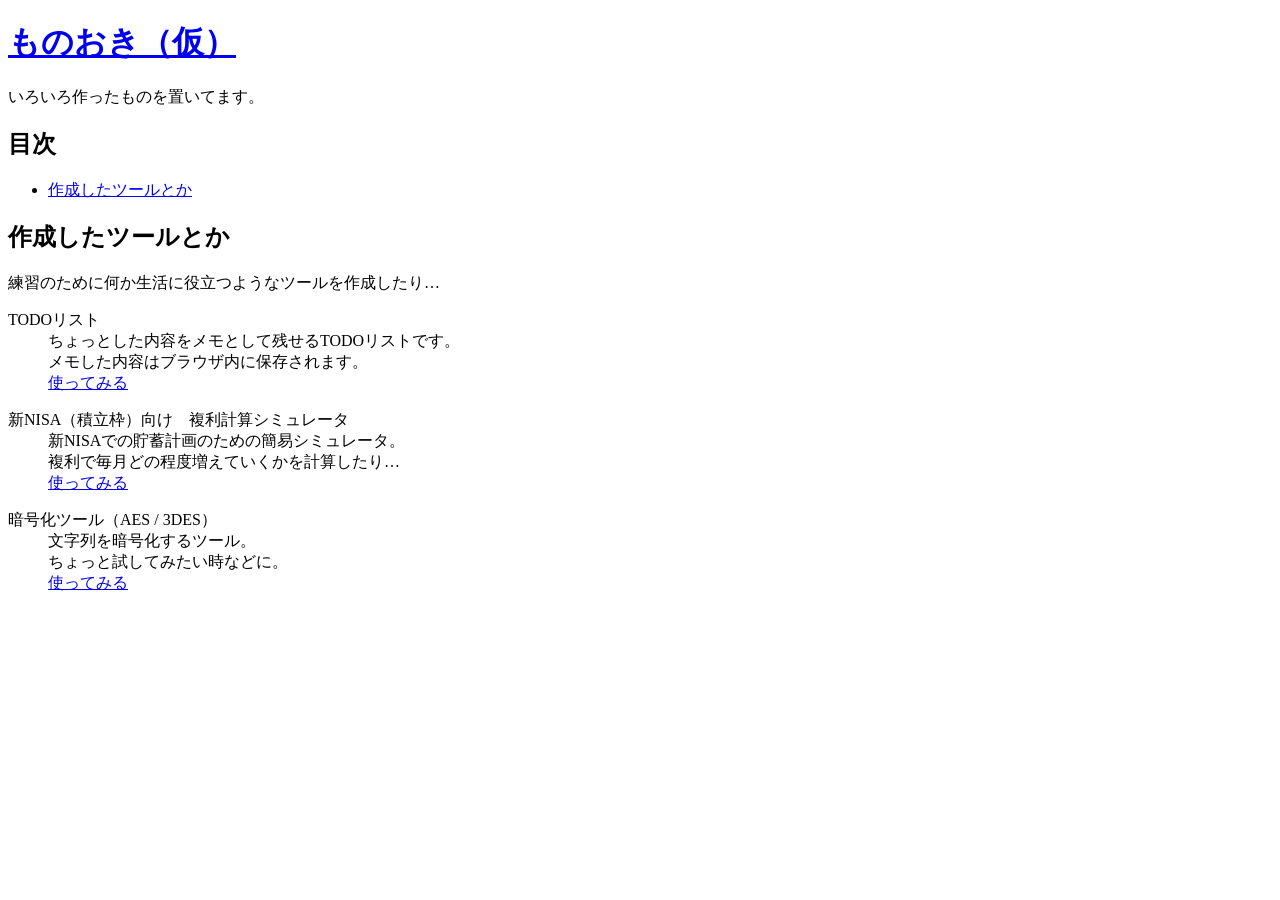
==== index.html @ 2b41551d "ヘッダーの共通化" ====
<!DOCTYPE html>
<html lang="ja">

<head>
  <meta charset="utf-8">
  <meta name="viewport" content="width=device-width, initial-scale=1.0">
  <title>ものおき（仮）</title>
  <link rel="stylesheet" href="assets/css/base_style.css">
</head>

<body>
  <div id="header"></div>
  <div class="page-info">
    <p class="description">いろいろ作ったものを置いてます。</p>
  </div>

  <main class="container">
    <nav>
      <h2>目次</h2>
      <ul>
        <li><a href="#tools">作成したツールとか</a></li>
      </ul>
    </nav>
    <section id="tools">
      <h2>作成したツールとか</h2>
      <p>練習のために何か生活に役立つようなツールを作成したり…</p>
      <div class="menu">
        <div class="item">
          <dl>
            <dt>TODOリスト</dt>
            <dd>
              ちょっとした内容をメモとして残せるTODOリストです。<br>
              メモした内容はブラウザ内に保存されます。<br>
              <a href="tool/todo_list.html">使ってみる</a>
            </dd>
          </dl>
        </div>
      <div class="menu">
        <div class="item">
          <dl>
            <dt>新NISA（積立枠）向け　複利計算シミュレータ</dt>
            <dd>
              新NISAでの貯蓄計画のための簡易シミュレータ。<br>
              複利で毎月どの程度増えていくかを計算したり…<br>
              <a href="tool/nisa_simulator.html">使ってみる</a>
            </dd>
          </dl>
        </div>
        <div class="item">
          <dl>
            <dt>暗号化ツール（AES / 3DES）</dt>
            <dd>
              文字列を暗号化するツール。<br>
              ちょっと試してみたい時などに。<br>
              <a href="tool/crypto_encoder.html">使ってみる</a>
            </dd>
          </dl>
        </div>
      </div>
    </section>
  </main>
  <script src="assets/js/header.js"></script>
  <script src="assets/js/base.js"></script>
</body>

</html>
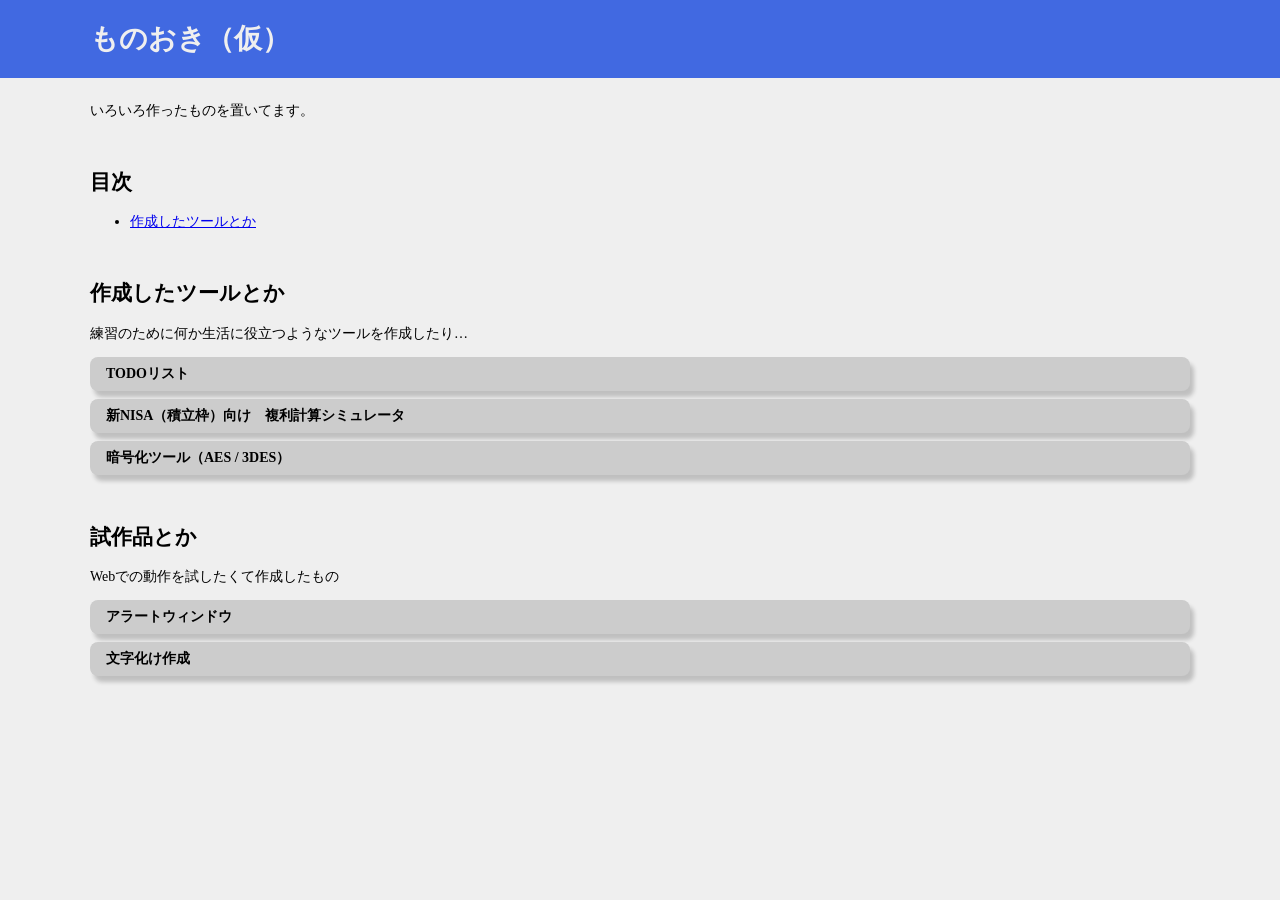
==== commit 075332fa: "ホームに試作品のメニューを追加" ====
--- a/index.html
+++ b/index.html
@@ -21,40 +21,69 @@
         <li><a href="#tools">作成したツールとか</a></li>
       </ul>
     </nav>
+    <!-- ツール系のリスト  -->
     <section id="tools">
-      <h2>作成したツールとか</h2>
-      <p>練習のために何か生活に役立つようなツールを作成したり…</p>
+      <!-- 試作品のリスト -->
+      <section id="tools">
+        <h2>作成したツールとか</h2>
+        <p>練習のために何か生活に役立つようなツールを作成したり…</p>
+        <div class="menu">
+          <div class="item">
+            <dl>
+              <dt>TODOリスト</dt>
+              <dd>
+                ちょっとした内容をメモとして残せるTODOリストです。<br>
+                メモした内容はブラウザ内に保存されます。<br>
+                <a href="tool/todo_list.html">使ってみる</a>
+              </dd>
+            </dl>
+          </div>
+          <div class="menu">
+            <div class="item">
+              <dl>
+                <dt>新NISA（積立枠）向け　複利計算シミュレータ</dt>
+                <dd>
+                  新NISAでの貯蓄計画のための簡易シミュレータ。<br>
+                  複利で毎月どの程度増えていくかを計算したり…<br>
+                  <a href="tool/nisa_simulator.html">使ってみる</a>
+                </dd>
+              </dl>
+            </div>
+            <div class="item">
+              <dl>
+                <dt>暗号化ツール（AES / 3DES）</dt>
+                <dd>
+                  文字列を暗号化するツール。<br>
+                  ちょっと試してみたい時などに。<br>
+                  <a href="tool/crypto_encoder.html">使ってみる</a>
+                </dd>
+              </dl>
+            </div>
+          </div>
+        </div>
+      </section>
+      <h2>試作品とか</h2>
+      <p>Webでの動作を試したくて作成したもの</p>
       <div class="menu">
         <div class="item">
           <dl>
-            <dt>TODOリスト</dt>
+            <dt>アラートウィンドウ</dt>
             <dd>
-              ちょっとした内容をメモとして残せるTODOリストです。<br>
-              メモした内容はブラウザ内に保存されます。<br>
-              <a href="tool/todo_list.html">使ってみる</a>
+              通知用のウィンドウなどの試作品<br>
+              <a href="sandbox/iroiro_alert.html">使ってみる</a>
             </dd>
           </dl>
         </div>
-      <div class="menu">
-        <div class="item">
-          <dl>
-            <dt>新NISA（積立枠）向け　複利計算シミュレータ</dt>
-            <dd>
-              新NISAでの貯蓄計画のための簡易シミュレータ。<br>
-              複利で毎月どの程度増えていくかを計算したり…<br>
-              <a href="tool/nisa_simulator.html">使ってみる</a>
-            </dd>
-          </dl>
-        </div>
-        <div class="item">
-          <dl>
-            <dt>暗号化ツール（AES / 3DES）</dt>
-            <dd>
-              文字列を暗号化するツール。<br>
-              ちょっと試してみたい時などに。<br>
-              <a href="tool/crypto_encoder.html">使ってみる</a>
-            </dd>
-          </dl>
+        <div class="menu">
+          <div class="item">
+            <dl>
+              <dt>文字化け作成</dt>
+              <dd>
+                文章を文字化け風に変換するツール<br>
+                <a href="sandbox/mojibakeee.html">使ってみる</a>
+              </dd>
+            </dl>
+          </div>
         </div>
       </div>
     </section>
--- a/assets/css/base_style.css
+++ b/assets/css/base_style.css
@@ -0,0 +1,97 @@
+/* 全体 */
+body {
+  margin: 0;
+  font-family: "Meiryo";
+  font-size: 14px;
+  background: #efefef;
+}
+.container {
+  max-width: 1100px;
+  margin: 48px auto;
+  padding: 0 48px;
+}
+
+/* ページの見出し */
+header {
+  background: royalblue;
+  color: #efefef;
+  padding: 4px 32px;
+}
+header .title {
+  max-width: 1100px;
+  margin: 16px auto;
+}
+header .title a {
+  color: inherit;
+  text-decoration: none;
+}
+.page-info {
+  margin: 24px auto;
+}
+.page-info .title {
+  max-width: 1100px;
+  margin: 0 auto;
+}
+.page-info .description {
+  max-width: 1100px;
+  margin: 16px auto;
+}
+section {
+  margin: 3rem auto;
+}
+
+/* 入力欄 */
+input {
+  padding: 4px 8px;
+  border: 1px solid #777;
+  border-radius: 8px;
+}
+button {
+  padding: 4px 8px;
+  border: 1px solid #777;
+  border-radius: 8px;
+  background-color: cornflowerblue;
+}
+
+/* メニュー（アコーディオン） */
+.menu .item {
+  border-radius: 8px;
+  box-shadow: 4px 6px 4px rgba(0,0,0,0.2);
+  background-color: #ccc;
+}
+.menu .item.appear {
+  animation: 0.3s fadeIn;
+  background-color: cornflowerblue;
+}
+.menu .item.appear dd {
+  display: block;
+  animation: 0.3s fadeIn;
+}
+.menu dl {
+  margin: 8px;
+}
+.menu dt {
+  padding: 8px;
+  cursor: pointer;
+  user-select: none;
+  position: relative;
+  font-weight: bold;
+}
+.menu dd {
+  padding: 8px;
+  margin: 0;
+  display: none;
+}
+
+
+@keyframes fadeIn {
+  0% {
+    opacity: 0;
+    transform: translateY(-10px);
+  }
+  100% {
+    opacity: 1;
+    transform: none;
+  }
+}
+
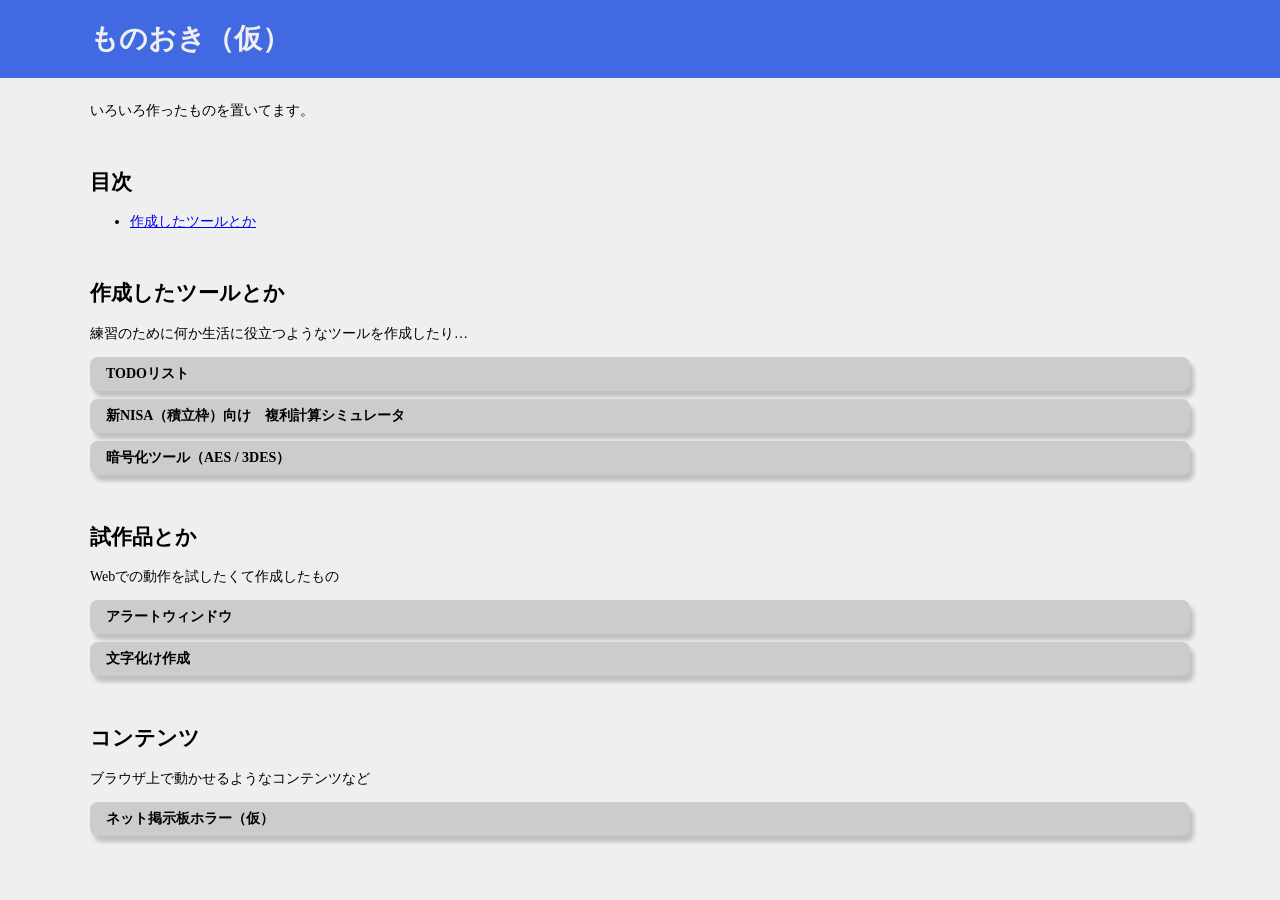
==== commit d7359771: "BBSホラーを作成" ====
--- a/index.html
+++ b/index.html
@@ -23,45 +23,45 @@
     </nav>
     <!-- ツール系のリスト  -->
     <section id="tools">
-      <!-- 試作品のリスト -->
-      <section id="tools">
-        <h2>作成したツールとか</h2>
-        <p>練習のために何か生活に役立つようなツールを作成したり…</p>
+      <h2>作成したツールとか</h2>
+      <p>練習のために何か生活に役立つようなツールを作成したり…</p>
+      <div class="menu">
+        <div class="item">
+          <dl>
+            <dt>TODOリスト</dt>
+            <dd>
+              ちょっとした内容をメモとして残せるTODOリストです。<br>
+              メモした内容はブラウザ内に保存されます。<br>
+              <a href="tool/todo_list.html">使ってみる</a>
+            </dd>
+          </dl>
+        </div>
         <div class="menu">
           <div class="item">
             <dl>
-              <dt>TODOリスト</dt>
+              <dt>新NISA（積立枠）向け　複利計算シミュレータ</dt>
               <dd>
-                ちょっとした内容をメモとして残せるTODOリストです。<br>
-                メモした内容はブラウザ内に保存されます。<br>
-                <a href="tool/todo_list.html">使ってみる</a>
+                新NISAでの貯蓄計画のための簡易シミュレータ。<br>
+                複利で毎月どの程度増えていくかを計算したり…<br>
+                <a href="tool/nisa_simulator.html">使ってみる</a>
               </dd>
             </dl>
           </div>
-          <div class="menu">
-            <div class="item">
-              <dl>
-                <dt>新NISA（積立枠）向け　複利計算シミュレータ</dt>
-                <dd>
-                  新NISAでの貯蓄計画のための簡易シミュレータ。<br>
-                  複利で毎月どの程度増えていくかを計算したり…<br>
-                  <a href="tool/nisa_simulator.html">使ってみる</a>
-                </dd>
-              </dl>
-            </div>
-            <div class="item">
-              <dl>
-                <dt>暗号化ツール（AES / 3DES）</dt>
-                <dd>
-                  文字列を暗号化するツール。<br>
-                  ちょっと試してみたい時などに。<br>
-                  <a href="tool/crypto_encoder.html">使ってみる</a>
-                </dd>
-              </dl>
-            </div>
+          <div class="item">
+            <dl>
+              <dt>暗号化ツール（AES / 3DES）</dt>
+              <dd>
+                文字列を暗号化するツール。<br>
+                ちょっと試してみたい時などに。<br>
+                <a href="tool/crypto_encoder.html">使ってみる</a>
+              </dd>
+            </dl>
           </div>
         </div>
-      </section>
+      </div>
+    </section>
+    <!-- 試作品のリスト -->
+    <section id="sandbox">
       <h2>試作品とか</h2>
       <p>Webでの動作を試したくて作成したもの</p>
       <div class="menu">
@@ -70,7 +70,7 @@
             <dt>アラートウィンドウ</dt>
             <dd>
               通知用のウィンドウなどの試作品<br>
-              <a href="sandbox/iroiro_alert.html">使ってみる</a>
+              <a href="sandbox/iroiro_notify.html">使ってみる</a>
             </dd>
           </dl>
         </div>
@@ -87,6 +87,22 @@
         </div>
       </div>
     </section>
+    <!-- コンテンツのリスト -->
+    <section id="sandbox">
+      <h2>コンテンツ</h2>
+      <p>ブラウザ上で動かせるようなコンテンツなど</p>
+      <div class="menu">
+        <div class="item">
+          <dl>
+            <dt>ネット掲示板ホラー（仮）</dt>
+            <dd>
+              ネット掲示板をテーマにしたホラー作品<br>
+              <a href="work/01_bbs.html">表示</a>
+            </dd>
+          </dl>
+        </div>
+      </div>
+    </section>
   </main>
   <script src="assets/js/header.js"></script>
   <script src="assets/js/base.js"></script>
--- a/assets/css/base_style.css
+++ b/assets/css/base_style.css
@@ -50,7 +50,7 @@
   padding: 4px 8px;
   border: 1px solid #777;
   border-radius: 8px;
-  background-color: cornflowerblue;
+  background-color: #abc;
 }
 
 /* メニュー（アコーディオン） */
@@ -83,7 +83,6 @@
   display: none;
 }
 
-
 @keyframes fadeIn {
   0% {
     opacity: 0;
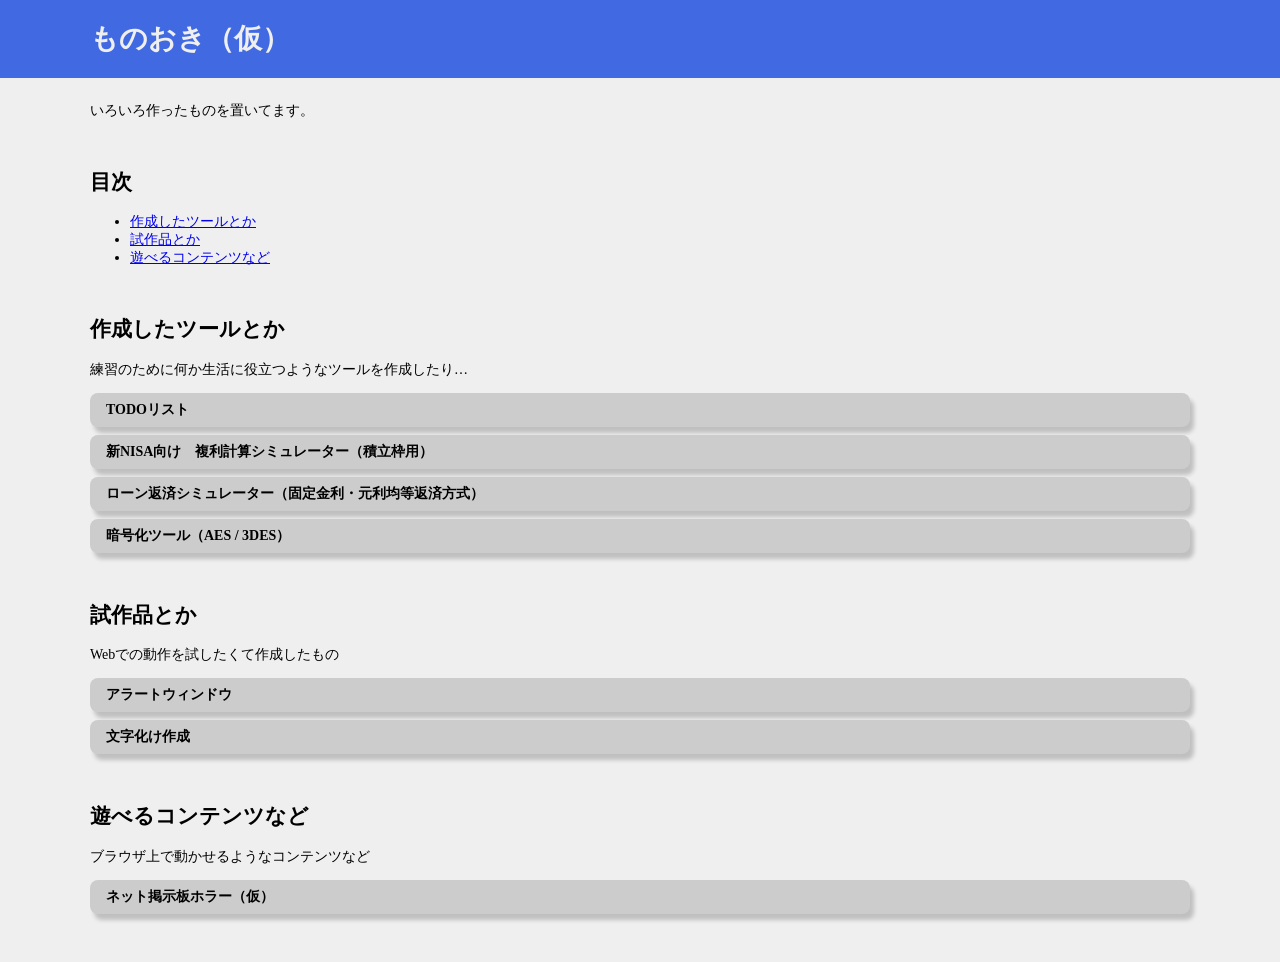
==== commit 5fd9438d: "ローン返済シミュレータの実装" ====
--- a/index.html
+++ b/index.html
@@ -19,6 +19,8 @@
       <h2>目次</h2>
       <ul>
         <li><a href="#tools">作成したツールとか</a></li>
+        <li><a href="#sandbox">試作品とか</a></li>
+        <li><a href="#work">遊べるコンテンツなど</a></li>
       </ul>
     </nav>
     <!-- ツール系のリスト  -->
@@ -36,28 +38,37 @@
             </dd>
           </dl>
         </div>
-        <div class="menu">
-          <div class="item">
-            <dl>
-              <dt>新NISA（積立枠）向け　複利計算シミュレータ</dt>
-              <dd>
-                新NISAでの貯蓄計画のための簡易シミュレータ。<br>
-                複利で毎月どの程度増えていくかを計算したり…<br>
-                <a href="tool/nisa_simulator.html">使ってみる</a>
-              </dd>
-            </dl>
-          </div>
-          <div class="item">
-            <dl>
-              <dt>暗号化ツール（AES / 3DES）</dt>
-              <dd>
-                文字列を暗号化するツール。<br>
-                ちょっと試してみたい時などに。<br>
-                <a href="tool/crypto_encoder.html">使ってみる</a>
-              </dd>
-            </dl>
-          </div>
+        <div class="item">
+          <dl>
+            <dt>新NISA向け　複利計算シミュレーター（積立枠用）</dt>
+            <dd>
+              新NISAでの貯蓄計画のための簡易シミュレーター。<br>
+              複利で毎月どの程度増えていくかを計算したり…<br>
+              <a href="tool/nisa_simulator.html">使ってみる</a>
+            </dd>
+          </dl>
         </div>
+        <div class="item">
+          <dl>
+            <dt>ローン返済シミュレーター（固定金利・元利均等返済方式）</dt>
+            <dd>
+              住宅ローン返済のイメージをつかむために作成したシミュレーター。<br>
+              繰り上げ返済のタイミングなどを計画する際にも役立つかも…<br>
+              <a href="tool/loan_simulator.html">使ってみる</a>
+            </dd>
+          </dl>
+        </div>
+        <div class="item">
+          <dl>
+            <dt>暗号化ツール（AES / 3DES）</dt>
+            <dd>
+              文字列を暗号化するツール。<br>
+              ちょっと試してみたい時などに。<br>
+              <a href="tool/crypto_encoder.html">使ってみる</a>
+            </dd>
+          </dl>
+        </div>
+      </div>
       </div>
     </section>
     <!-- 試作品のリスト -->
@@ -74,22 +85,20 @@
             </dd>
           </dl>
         </div>
-        <div class="menu">
-          <div class="item">
-            <dl>
-              <dt>文字化け作成</dt>
-              <dd>
-                文章を文字化け風に変換するツール<br>
-                <a href="sandbox/mojibakeee.html">使ってみる</a>
-              </dd>
-            </dl>
-          </div>
+        <div class="item">
+          <dl>
+            <dt>文字化け作成</dt>
+            <dd>
+              文章を文字化け風に変換するツール<br>
+              <a href="sandbox/mojibakeee.html">使ってみる</a>
+            </dd>
+          </dl>
         </div>
       </div>
     </section>
     <!-- コンテンツのリスト -->
-    <section id="sandbox">
-      <h2>コンテンツ</h2>
+    <section id="work">
+      <h2>遊べるコンテンツなど</h2>
       <p>ブラウザ上で動かせるようなコンテンツなど</p>
       <div class="menu">
         <div class="item">
